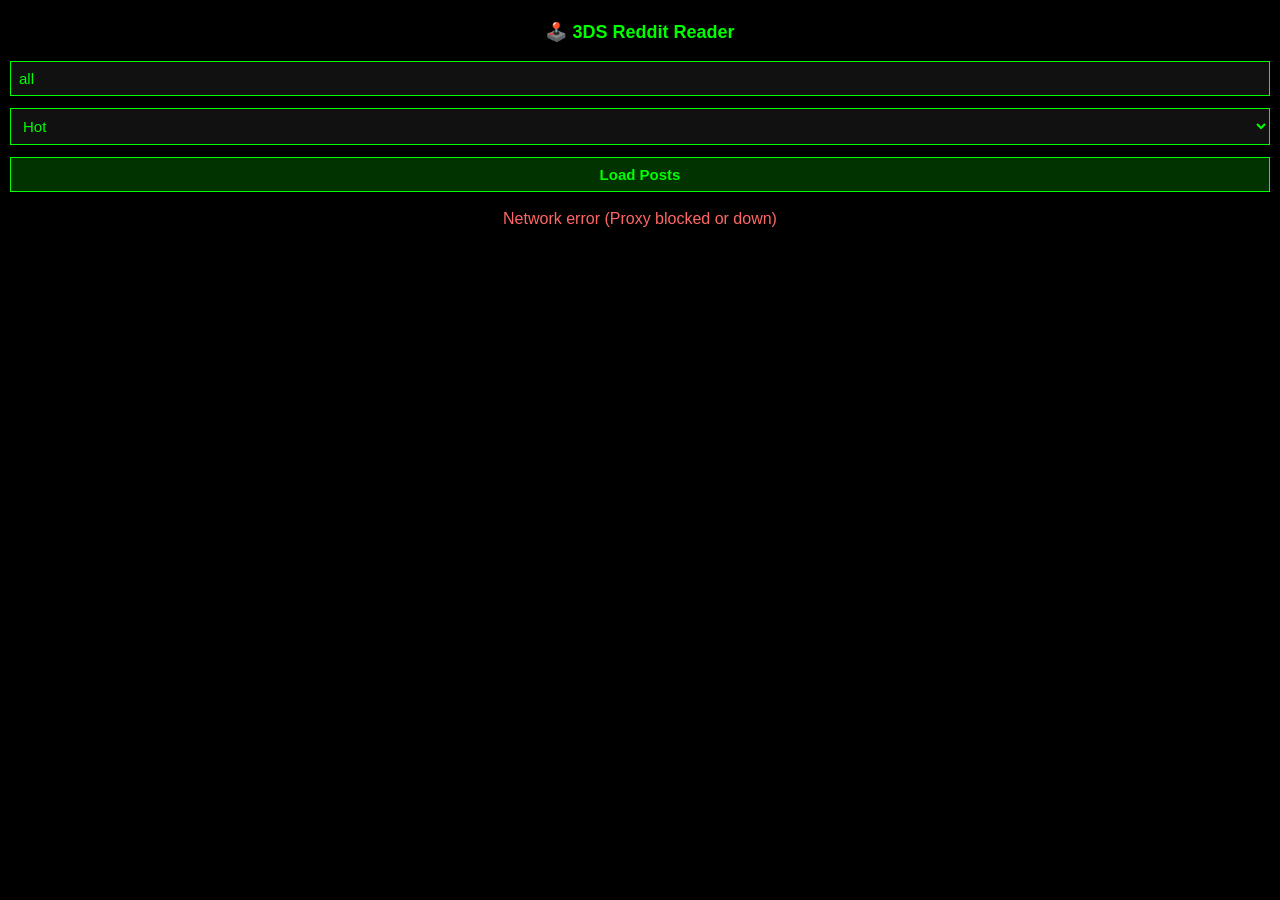
==== index.html @ 494f5b07 "Revise index.html for 3DS Reddit Reader Updated HTML structure and styling for 3DS Reddit Reader." ====
<!DOCTYPE html>
<html lang="en">
<head>
    <meta charset="UTF-8">
    <meta name="viewport" content="width=400, initial-scale=1.0">
    <title>3DS Reddit</title>
    <style>
        body {
            font-family: sans-serif;
            background: #000;
            color: #0f0;
            margin: 0;
            padding: 10px;
            line-height: 1.4;
        }
        h1 {
            color: #0f0;
            text-align: center;
            margin: 10px 0;
            font-size: 18px;
        }
        input, select, button {
            background: #111;
            color: #0f0;
            border: 1px solid #0f0;
            padding: 8px;
            margin: 6px 0;
            width: 100%;
            box-sizing: border-box;
            font-size: 15px;
        }
        button {
            background: #003300;
            font-weight: bold;
        }
        button:active {
            background: #006600;
        }
        .post {
            border-bottom: 1px solid #003300;
            padding: 12px 0;
            word-wrap: break-word;
        }
        .title {
            color: #0ff;
            font-weight: bold;
            font-size: 15px;
        }
        .subreddit {
            color: #6f6;
            font-size: 13px;
        }
        .meta {
            color: #888;
            font-size: 12px;
        }
        a {
            color: #0ff;
            text-decoration: underline;
        }
        .loading, .status {
            color: #ff0;
            text-align: center;
            padding: 10px;
        }
        .error {
            color: #f66;
        }
    </style>
</head>
<body>
    <h1>🕹️ 3DS Reddit Reader</h1>
    
    <input type="text" id="subreddit" placeholder="Subreddit (e.g. pokemon, gaming, all)" value="all">
    
    <select id="sort">
        <option value="hot">Hot</option>
        <option value="new">New</option>
        <option value="top">Top</option>
        <option value="rising">Rising</option>
    </select>
    
    <button onclick="loadPosts()">Load Posts</button>
    
    <div id="status" class="status"></div>
    <div id="posts"></div>

    <script>
        function ajax(url, callback) {
            // Using corsproxy.io to bypass CORS restrictions
            var proxiedUrl = "https://corsproxy.io/?" + encodeURIComponent(url);
            
            var xhr = new XMLHttpRequest();
            xhr.open('GET', proxiedUrl, true);
            
            xhr.onload = function() {
                var statusEl = document.getElementById('status');
                if (xhr.status === 200) {
                    try {
                        var json = JSON.parse(xhr.responseText);
                        callback(json);
                    } catch(e) {
                        statusEl.innerHTML = '<span class="error">Failed to parse Reddit data</span>';
                    }
                } else {
                    statusEl.innerHTML = '<span class="error">Proxy Error: ' + xhr.status + '</span>';
                }
            };
            xhr.onerror = function() {
                document.getElementById('status').innerHTML = 
                    '<span class="error">Network error (Proxy blocked or down)</span>';
            };
            xhr.send();
        }

        function loadPosts() {
            var sub = document.getElementById('subreddit').value.trim();
            if (!sub) sub = 'all';
            var sort = document.getElementById('sort').value;
            
            // Construct the standard Reddit JSON URL
            var url = "https://www.reddit.com/r/" + sub + "/" + sort + ".json?limit=12&raw_json=1";
            
            var status = document.getElementById('status');
            var postsDiv = document.getElementById('posts');
            
            status.textContent = "Loading r/" + sub + "...";
            postsDiv.innerHTML = '';

            ajax(url, function(data) {
                status.textContent = "r/" + sub + " (loaded)";
                postsDiv.innerHTML = '';

                if (!data || !data.data || !data.data.children) {
                    postsDiv.innerHTML = '<p class="error">No posts found or subreddit is private.</p>';
                    return;
                }

                var children = data.data.children;
                
                for (var i = 0; i < children.length; i++) {
                    var p = children[i].data;
                    var div = document.createElement('div');
                    div.className = 'post';

                    var titleLink = '<a href="https://old.reddit.com' + p.permalink + '" target="_blank">' + p.title + '</a>';
                    
                    div.innerHTML = 
                        '<div class="title">' + titleLink + '</div>' +
                        '<div class="meta">' +
                            '<span class="subreddit">r/' + p.subreddit + '</span> • ' +
                            p.score + ' pts • ' + p.num_comments + ' comments' +
                        '</div>';

                    // Add text preview if it exists
                    if (p.selftext && p.selftext.length > 0) {
                        var preview = document.createElement('div');
                        preview.style.fontSize = '13px';
                        preview.style.color = '#aaa';
                        preview.style.marginTop = '8px';
                        preview.textContent = p.selftext.substring(0, 150) + (p.selftext.length > 150 ? '...' : '');
                        div.appendChild(preview);
                    }

                    postsDiv.appendChild(div);
                }

                if (children.length === 0) {
                    postsDiv.innerHTML = '<p>No posts found.</p>';
                }
            });
        }

        // Auto-load on start
        window.onload = function() {
            loadPosts();
        };
    </script>
</body>
</html>
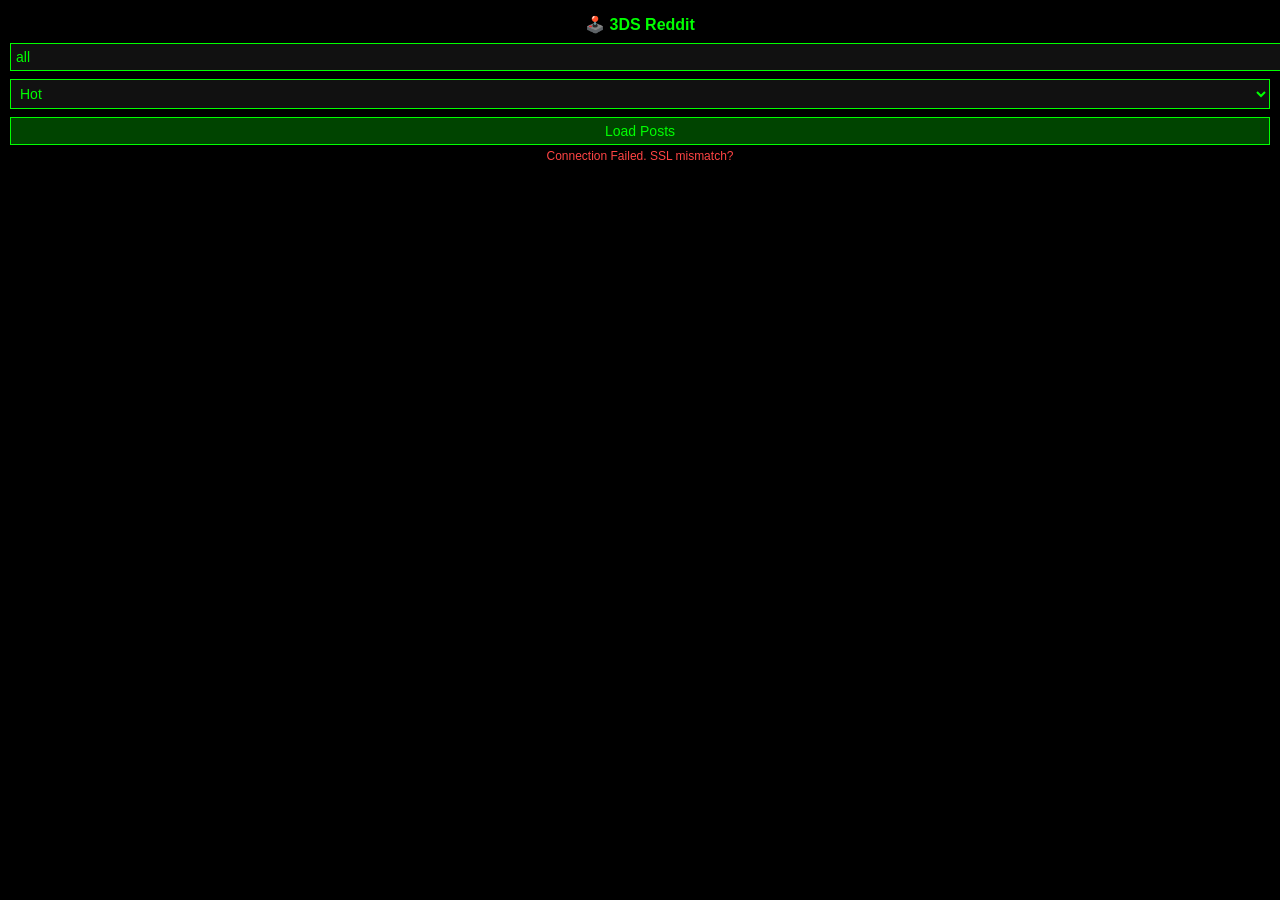
==== commit d7b2d50f: "Refactor index.html for improved layout and styling Updated title and adjusted styling for better la" ====
--- a/index.html
+++ b/index.html
@@ -3,7 +3,7 @@
 <head>
     <meta charset="UTF-8">
     <meta name="viewport" content="width=400, initial-scale=1.0">
-    <title>3DS Reddit</title>
+    <title>3DS Reddit Reader</title>
     <style>
         body {
             font-family: sans-serif;
@@ -11,170 +11,129 @@
             color: #0f0;
             margin: 0;
             padding: 10px;
-            line-height: 1.4;
+            line-height: 1.2;
         }
         h1 {
             color: #0f0;
             text-align: center;
-            margin: 10px 0;
-            font-size: 18px;
+            font-size: 16px;
+            margin: 5px 0;
         }
         input, select, button {
             background: #111;
             color: #0f0;
             border: 1px solid #0f0;
-            padding: 8px;
-            margin: 6px 0;
+            padding: 5px;
+            margin: 4px 0;
             width: 100%;
-            box-sizing: border-box;
-            font-size: 15px;
+            font-size: 14px;
         }
         button {
-            background: #003300;
-            font-weight: bold;
-        }
-        button:active {
-            background: #006600;
+            background: #004400;
         }
         .post {
-            border-bottom: 1px solid #003300;
-            padding: 12px 0;
-            word-wrap: break-word;
+            border-bottom: 1px solid #004400;
+            padding: 8px 0;
         }
         .title {
             color: #0ff;
             font-weight: bold;
-            font-size: 15px;
-        }
-        .subreddit {
-            color: #6f6;
-            font-size: 13px;
+            font-size: 14px;
+            text-decoration: none;
         }
         .meta {
             color: #888;
+            font-size: 11px;
+        }
+        .status {
+            color: #ff0;
+            text-align: center;
             font-size: 12px;
         }
-        a {
-            color: #0ff;
-            text-decoration: underline;
-        }
-        .loading, .status {
-            color: #ff0;
-            text-align: center;
-            padding: 10px;
-        }
-        .error {
-            color: #f66;
-        }
+        .error { color: #f44; }
     </style>
 </head>
 <body>
-    <h1>🕹️ 3DS Reddit Reader</h1>
+    <h1>🕹️ 3DS Reddit</h1>
     
-    <input type="text" id="subreddit" placeholder="Subreddit (e.g. pokemon, gaming, all)" value="all">
+    <input type="text" id="subreddit" value="all">
     
     <select id="sort">
         <option value="hot">Hot</option>
         <option value="new">New</option>
         <option value="top">Top</option>
-        <option value="rising">Rising</option>
     </select>
     
     <button onclick="loadPosts()">Load Posts</button>
     
-    <div id="status" class="status"></div>
+    <div id="status" class="status">Waiting...</div>
     <div id="posts"></div>
 
-    <script>
-        function ajax(url, callback) {
-            // Using corsproxy.io to bypass CORS restrictions
-            var proxiedUrl = "https://corsproxy.io/?" + encodeURIComponent(url);
+    <script type="text/javascript">
+        function loadPosts() {
+            var sub = document.getElementById('subreddit').value || 'all';
+            var sort = document.getElementById('sort').value;
+            var status = document.getElementById('status');
+            var postsDiv = document.getElementById('posts');
+
+            status.innerHTML = "Connecting to Proxy...";
+            postsDiv.innerHTML = "";
+
+            // The Reddit API URL (limited to 5 for 3DS RAM safety)
+            var redditUrl = "https://www.reddit.com/r/" + sub + "/" + sort + ".json?limit=5";
             
+            // AllOrigins Proxy URL
+            var proxyUrl = "https://api.allorigins.win/get?url=" + encodeURIComponent(redditUrl);
+
             var xhr = new XMLHttpRequest();
-            xhr.open('GET', proxiedUrl, true);
-            
-            xhr.onload = function() {
-                var statusEl = document.getElementById('status');
-                if (xhr.status === 200) {
-                    try {
-                        var json = JSON.parse(xhr.responseText);
-                        callback(json);
-                    } catch(e) {
-                        statusEl.innerHTML = '<span class="error">Failed to parse Reddit data</span>';
+            xhr.open("GET", proxyUrl, true);
+
+            xhr.onreadystatechange = function() {
+                if (xhr.readyState === 4) {
+                    if (xhr.status === 200) {
+                        try {
+                            var response = JSON.parse(xhr.responseText);
+                            // AllOrigins wraps the result in a 'contents' string
+                            var data = JSON.parse(response.contents);
+                            render(data);
+                            status.innerHTML = "Loaded: r/" + sub;
+                        } catch (e) {
+                            status.innerHTML = "<span class='error'>Parse Error (Subreddit private?)</span>";
+                        }
+                    } else {
+                        status.innerHTML = "<span class='error'>SSL/Proxy Error: " + xhr.status + "</span>";
                     }
-                } else {
-                    statusEl.innerHTML = '<span class="error">Proxy Error: ' + xhr.status + '</span>';
                 }
             };
+            
             xhr.onerror = function() {
-                document.getElementById('status').innerHTML = 
-                    '<span class="error">Network error (Proxy blocked or down)</span>';
+                status.innerHTML = "<span class='error'>Connection Failed. SSL mismatch?</span>";
             };
+
             xhr.send();
         }
 
-        function loadPosts() {
-            var sub = document.getElementById('subreddit').value.trim();
-            if (!sub) sub = 'all';
-            var sort = document.getElementById('sort').value;
+        function render(json) {
+            var postsDiv = document.getElementById('posts');
+            var items = json.data.children;
             
-            // Construct the standard Reddit JSON URL
-            var url = "https://www.reddit.com/r/" + sub + "/" + sort + ".json?limit=12&raw_json=1";
-            
-            var status = document.getElementById('status');
-            var postsDiv = document.getElementById('posts');
-            
-            status.textContent = "Loading r/" + sub + "...";
-            postsDiv.innerHTML = '';
-
-            ajax(url, function(data) {
-                status.textContent = "r/" + sub + " (loaded)";
-                postsDiv.innerHTML = '';
-
-                if (!data || !data.data || !data.data.children) {
-                    postsDiv.innerHTML = '<p class="error">No posts found or subreddit is private.</p>';
-                    return;
-                }
-
-                var children = data.data.children;
+            for (var i = 0; i < items.length; i++) {
+                var p = items[i].data;
+                var itemDiv = document.createElement('div');
+                itemDiv.className = 'post';
                 
-                for (var i = 0; i < children.length; i++) {
-                    var p = children[i].data;
-                    var div = document.createElement('div');
-                    div.className = 'post';
-
-                    var titleLink = '<a href="https://old.reddit.com' + p.permalink + '" target="_blank">' + p.title + '</a>';
-                    
-                    div.innerHTML = 
-                        '<div class="title">' + titleLink + '</div>' +
-                        '<div class="meta">' +
-                            '<span class="subreddit">r/' + p.subreddit + '</span> • ' +
-                            p.score + ' pts • ' + p.num_comments + ' comments' +
-                        '</div>';
-
-                    // Add text preview if it exists
-                    if (p.selftext && p.selftext.length > 0) {
-                        var preview = document.createElement('div');
-                        preview.style.fontSize = '13px';
-                        preview.style.color = '#aaa';
-                        preview.style.marginTop = '8px';
-                        preview.textContent = p.selftext.substring(0, 150) + (p.selftext.length > 150 ? '...' : '');
-                        div.appendChild(preview);
-                    }
-
-                    postsDiv.appendChild(div);
-                }
-
-                if (children.length === 0) {
-                    postsDiv.innerHTML = '<p>No posts found.</p>';
-                }
-            });
+                // Using old.reddit.com for the links to save memory
+                var link = "https://old.reddit.com" + p.permalink;
+                
+                itemDiv.innerHTML = 
+                    '<div class="title"><a style="color:#0ff" href="' + link + '">' + p.title + '</a></div>' +
+                    '<div class="meta">r/' + p.subreddit + ' | ' + p.score + ' pts</div>';
+                
+                postsDiv.appendChild(itemDiv);
+            }
         }
 
-        // Auto-load on start
-        window.onload = function() {
-            loadPosts();
-        };
+        window.onload = loadPosts;
     </script>
 </body>
 </html>
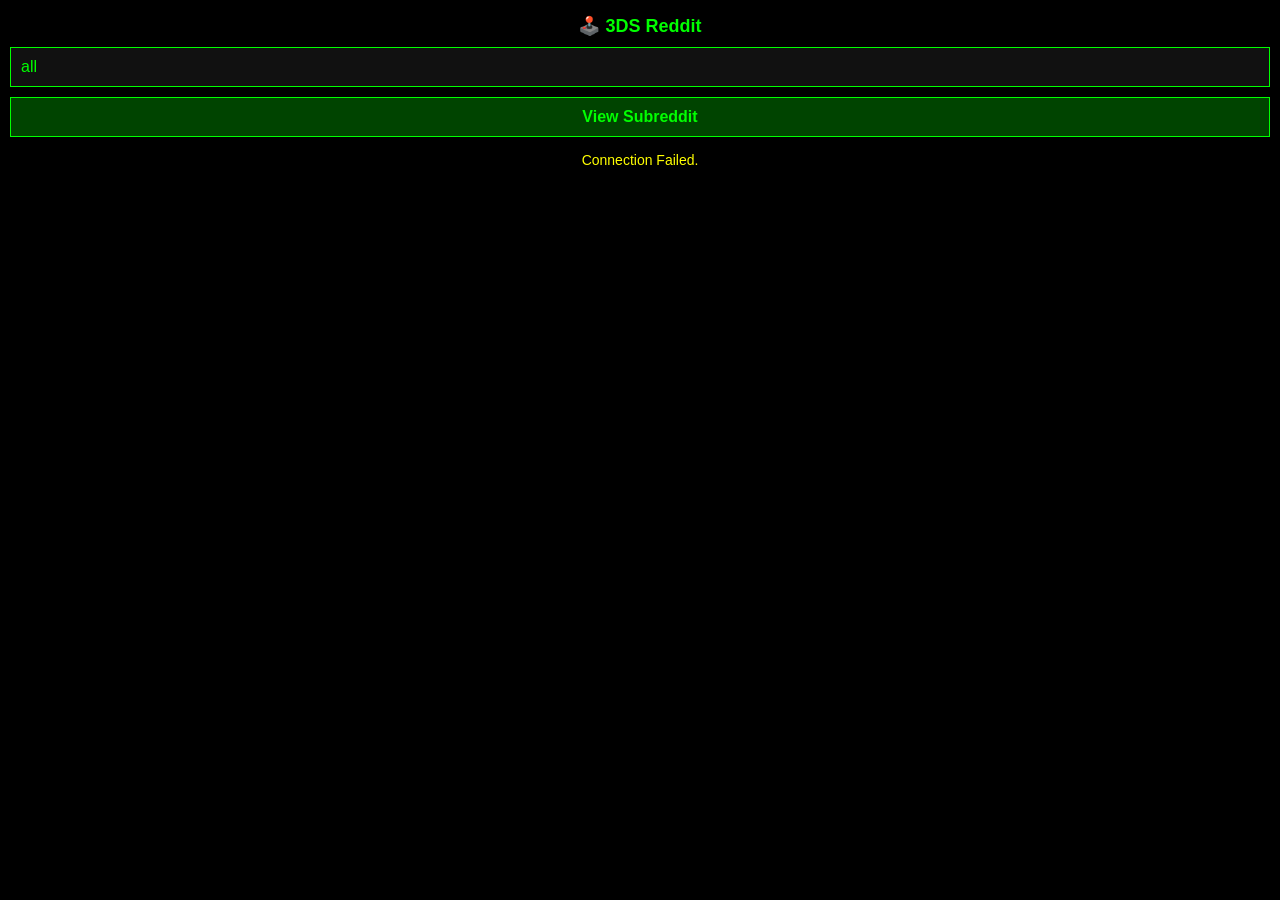
==== commit 58c866ae: "Update styles and improve input handling in index.html" ====
--- a/index.html
+++ b/index.html
@@ -11,103 +11,97 @@
             color: #0f0;
             margin: 0;
             padding: 10px;
-            line-height: 1.2;
         }
         h1 {
             color: #0f0;
             text-align: center;
-            font-size: 16px;
+            font-size: 18px;
             margin: 5px 0;
         }
-        input, select, button {
+        input, button {
             background: #111;
             color: #0f0;
             border: 1px solid #0f0;
-            padding: 5px;
-            margin: 4px 0;
+            padding: 10px;
+            margin: 5px 0;
             width: 100%;
-            font-size: 14px;
+            box-sizing: border-box;
+            font-size: 16px;
         }
         button {
             background: #004400;
+            font-weight: bold;
         }
         .post {
-            border-bottom: 1px solid #004400;
-            padding: 8px 0;
+            border-bottom: 1px solid #003300;
+            padding: 12px 0;
         }
         .title {
             color: #0ff;
             font-weight: bold;
-            font-size: 14px;
+            font-size: 15px;
             text-decoration: none;
+            display: block;
         }
         .meta {
             color: #888;
-            font-size: 11px;
+            font-size: 12px;
+            margin-top: 4px;
         }
         .status {
             color: #ff0;
             text-align: center;
-            font-size: 12px;
+            padding: 10px;
+            font-size: 14px;
         }
-        .error { color: #f44; }
     </style>
 </head>
 <body>
     <h1>🕹️ 3DS Reddit</h1>
     
-    <input type="text" id="subreddit" value="all">
+    <input type="text" id="subreddit" value="all" placeholder="subreddit name">
+    <button onclick="loadPosts()">View Subreddit</button>
     
-    <select id="sort">
-        <option value="hot">Hot</option>
-        <option value="new">New</option>
-        <option value="top">Top</option>
-    </select>
-    
-    <button onclick="loadPosts()">Load Posts</button>
-    
-    <div id="status" class="status">Waiting...</div>
+    <div id="status" class="status">System Ready</div>
     <div id="posts"></div>
 
     <script type="text/javascript">
+        // Your specific Cloudflare Worker URL
+        var WORKER_URL = "https://damp-shape-c392.k-oleg-dd.workers.dev/?url=";
+
         function loadPosts() {
             var sub = document.getElementById('subreddit').value || 'all';
-            var sort = document.getElementById('sort').value;
             var status = document.getElementById('status');
             var postsDiv = document.getElementById('posts');
-
-            status.innerHTML = "Connecting to Proxy...";
+            
+            status.innerHTML = "Connecting to Worker...";
             postsDiv.innerHTML = "";
 
-            // The Reddit API URL (limited to 5 for 3DS RAM safety)
-            var redditUrl = "https://www.reddit.com/r/" + sub + "/" + sort + ".json?limit=5";
-            
-            // AllOrigins Proxy URL
-            var proxyUrl = "https://api.allorigins.win/get?url=" + encodeURIComponent(redditUrl);
+            // We limit to 5 posts to prevent the 3DS from running out of RAM
+            var redditUrl = "https://www.reddit.com/r/" + sub + ".json?limit=5&raw_json=1";
+            var finalUrl = WORKER_URL + encodeURIComponent(redditUrl);
 
             var xhr = new XMLHttpRequest();
-            xhr.open("GET", proxyUrl, true);
+            xhr.open("GET", finalUrl, true);
 
             xhr.onreadystatechange = function() {
                 if (xhr.readyState === 4) {
                     if (xhr.status === 200) {
                         try {
-                            var response = JSON.parse(xhr.responseText);
-                            // AllOrigins wraps the result in a 'contents' string
-                            var data = JSON.parse(response.contents);
-                            render(data);
-                            status.innerHTML = "Loaded: r/" + sub;
+                            var json = JSON.parse(xhr.responseText);
+                            render(json);
+                            status.innerHTML = "Showing r/" + sub;
                         } catch (e) {
-                            status.innerHTML = "<span class='error'>Parse Error (Subreddit private?)</span>";
+                            status.innerHTML = "Error parsing data.";
                         }
                     } else {
-                        status.innerHTML = "<span class='error'>SSL/Proxy Error: " + xhr.status + "</span>";
+                        status.innerHTML = "Worker Error: " + xhr.status;
                     }
                 }
             };
-            
+
             xhr.onerror = function() {
-                status.innerHTML = "<span class='error'>Connection Failed. SSL mismatch?</span>";
+                status.innerHTML = "Connection Failed.";
             };
 
             xhr.send();
@@ -115,24 +109,30 @@
 
         function render(json) {
             var postsDiv = document.getElementById('posts');
-            var items = json.data.children;
+            var children = json.data.children;
             
-            for (var i = 0; i < items.length; i++) {
-                var p = items[i].data;
-                var itemDiv = document.createElement('div');
-                itemDiv.className = 'post';
-                
-                // Using old.reddit.com for the links to save memory
+            if (children.length === 0) {
+                postsDiv.innerHTML = "No posts found.";
+                return;
+            }
+
+            for (var i = 0; i < children.length; i++) {
+                var p = children[i].data;
+                var div = document.createElement('div');
+                div.className = 'post';
+
+                // Use old.reddit.com links because the 3DS handles them much better
                 var link = "https://old.reddit.com" + p.permalink;
                 
-                itemDiv.innerHTML = 
-                    '<div class="title"><a style="color:#0ff" href="' + link + '">' + p.title + '</a></div>' +
-                    '<div class="meta">r/' + p.subreddit + ' | ' + p.score + ' pts</div>';
+                div.innerHTML = 
+                    '<a class="title" href="' + link + '">' + p.title + '</a>' +
+                    '<div class="meta">r/' + p.subreddit + ' | ' + p.score + ' points</div>';
                 
-                postsDiv.appendChild(itemDiv);
+                postsDiv.appendChild(div);
             }
         }
 
+        // Initial load
         window.onload = loadPosts;
     </script>
 </body>
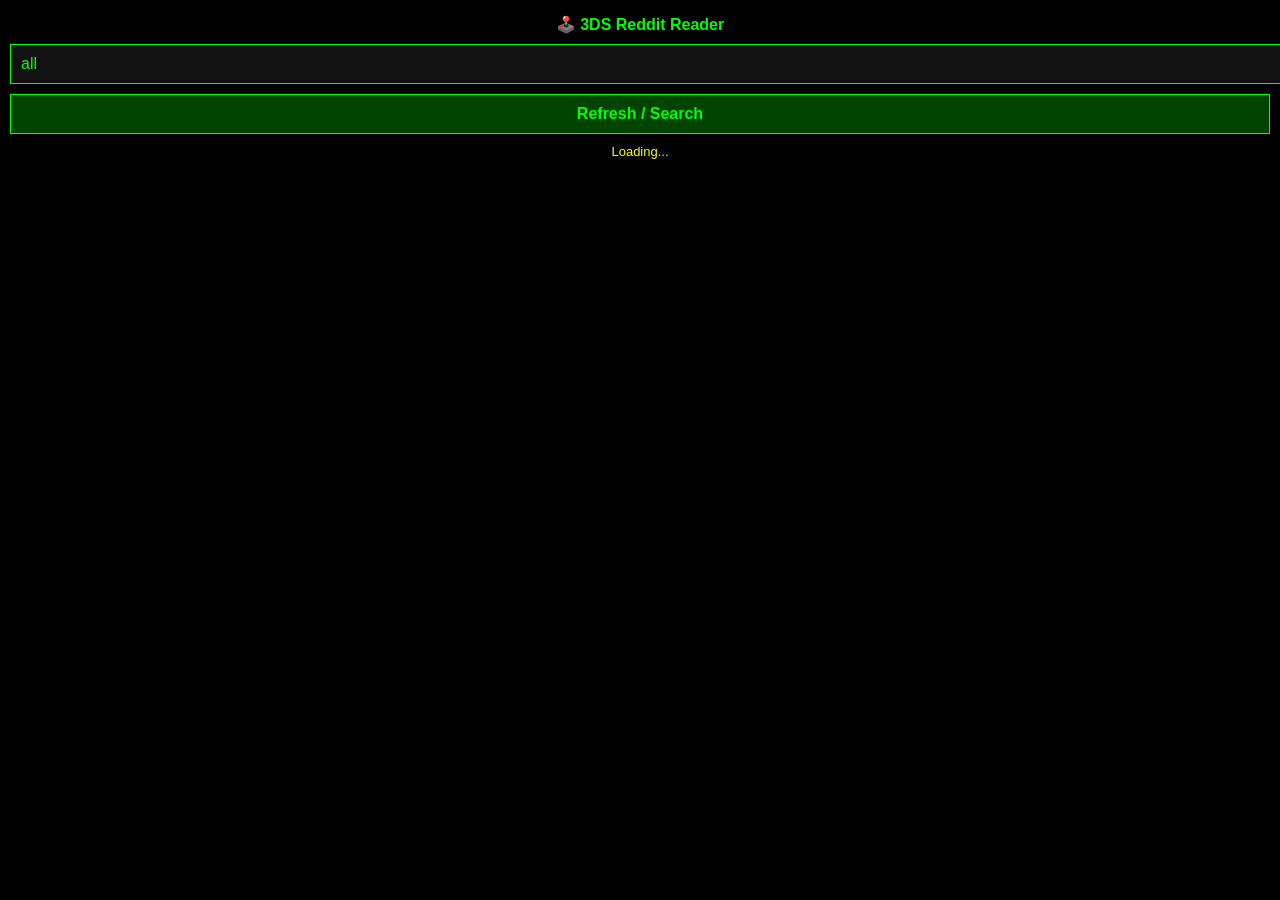
==== commit 9447cf61: "Refactor index.html with styling and functionality updates Updated the title and improved styling fo" ====
--- a/index.html
+++ b/index.html
@@ -3,137 +3,102 @@
 <head>
     <meta charset="UTF-8">
     <meta name="viewport" content="width=400, initial-scale=1.0">
-    <title>3DS Reddit Reader</title>
+    <title>3DS Reddit + Pics</title>
     <style>
-        body {
-            font-family: sans-serif;
-            background: #000;
-            color: #0f0;
-            margin: 0;
-            padding: 10px;
-        }
-        h1 {
-            color: #0f0;
-            text-align: center;
-            font-size: 18px;
-            margin: 5px 0;
-        }
-        input, button {
-            background: #111;
-            color: #0f0;
-            border: 1px solid #0f0;
-            padding: 10px;
-            margin: 5px 0;
-            width: 100%;
-            box-sizing: border-box;
-            font-size: 16px;
-        }
-        button {
-            background: #004400;
-            font-weight: bold;
-        }
-        .post {
-            border-bottom: 1px solid #003300;
-            padding: 12px 0;
-        }
-        .title {
-            color: #0ff;
-            font-weight: bold;
-            font-size: 15px;
-            text-decoration: none;
-            display: block;
-        }
-        .meta {
-            color: #888;
-            font-size: 12px;
-            margin-top: 4px;
-        }
-        .status {
-            color: #ff0;
-            text-align: center;
-            padding: 10px;
-            font-size: 14px;
-        }
+        body { font-family: sans-serif; background: #000; color: #0f0; margin: 0; padding: 10px; }
+        h1 { text-align: center; font-size: 16px; margin: 5px 0; }
+        input, button { background: #111; color: #0f0; border: 1px solid #0f0; padding: 10px; margin: 5px 0; width: 100%; font-size: 16px; }
+        button { background: #004400; font-weight: bold; }
+        .post { border-bottom: 1px solid #003300; padding: 12px 0; overflow: hidden; }
+        .title { color: #0ff; font-weight: bold; font-size: 14px; text-decoration: none; display: block; margin-bottom: 5px; }
+        .thumb { float: left; margin-right: 10px; width: 70px; height: 70px; border: 1px solid #333; background: #111; }
+        .meta { color: #888; font-size: 11px; }
+        .status { color: #ff0; text-align: center; padding: 5px; font-size: 13px; }
+        .nav-box { display: flex; gap: 5px; }
+        .nav-btn { width: 50%; }
     </style>
 </head>
 <body>
-    <h1>🕹️ 3DS Reddit</h1>
+    <h1>🕹️ 3DS Reddit Reader</h1>
+    <input type="text" id="subreddit" value="all">
+    <button onclick="loadPosts(null)">Refresh / Search</button>
     
-    <input type="text" id="subreddit" value="all" placeholder="subreddit name">
-    <button onclick="loadPosts()">View Subreddit</button>
-    
-    <div id="status" class="status">System Ready</div>
+    <div id="status" class="status">Ready</div>
     <div id="posts"></div>
 
+    <div class="nav-box">
+        <button id="nextBtn" style="display:none;" onclick="loadNext()">Next Page ➡️</button>
+    </div>
+
     <script type="text/javascript">
-        // Your specific Cloudflare Worker URL
         var WORKER_URL = "https://damp-shape-c392.k-oleg-dd.workers.dev/?url=";
+        var currentAfter = null;
 
-        function loadPosts() {
+        function loadPosts(afterTag) {
             var sub = document.getElementById('subreddit').value || 'all';
             var status = document.getElementById('status');
             var postsDiv = document.getElementById('posts');
-            
-            status.innerHTML = "Connecting to Worker...";
-            postsDiv.innerHTML = "";
+            var nextBtn = document.getElementById('nextBtn');
 
-            // We limit to 5 posts to prevent the 3DS from running out of RAM
-            var redditUrl = "https://www.reddit.com/r/" + sub + ".json?limit=5&raw_json=1";
-            var finalUrl = WORKER_URL + encodeURIComponent(redditUrl);
+            status.innerHTML = "Loading...";
+            if (!afterTag) postsDiv.innerHTML = ""; // Clear only on new search
+
+            var redditUrl = "https://www.reddit.com/r/" + sub + ".json?limit=5";
+            if (afterTag) redditUrl += "&after=" + afterTag;
 
             var xhr = new XMLHttpRequest();
-            xhr.open("GET", finalUrl, true);
+            xhr.open("GET", WORKER_URL + encodeURIComponent(redditUrl), true);
 
             xhr.onreadystatechange = function() {
-                if (xhr.readyState === 4) {
-                    if (xhr.status === 200) {
-                        try {
-                            var json = JSON.parse(xhr.responseText);
-                            render(json);
-                            status.innerHTML = "Showing r/" + sub;
-                        } catch (e) {
-                            status.innerHTML = "Error parsing data.";
-                        }
-                    } else {
-                        status.innerHTML = "Worker Error: " + xhr.status;
+                if (xhr.readyState === 4 && xhr.status === 200) {
+                    try {
+                        var json = JSON.parse(xhr.responseText);
+                        currentAfter = json.data.after;
+                        render(json);
+                        
+                        status.innerHTML = "r/" + sub;
+                        nextBtn.style.display = currentAfter ? "block" : "none";
+                    } catch (e) {
+                        status.innerHTML = "Error parsing data.";
                     }
                 }
             };
+            xhr.send();
+        }
 
-            xhr.onerror = function() {
-                status.innerHTML = "Connection Failed.";
-            };
-
-            xhr.send();
+        function loadNext() {
+            if (currentAfter) loadPosts(currentAfter);
         }
 
         function render(json) {
             var postsDiv = document.getElementById('posts');
-            var children = json.data.children;
-            
-            if (children.length === 0) {
-                postsDiv.innerHTML = "No posts found.";
-                return;
-            }
+            var items = json.data.children;
 
-            for (var i = 0; i < children.length; i++) {
-                var p = children[i].data;
+            for (var i = 0; i < items.length; i++) {
+                var p = items[i].data;
                 var div = document.createElement('div');
                 div.className = 'post';
 
-                // Use old.reddit.com links because the 3DS handles them much better
-                var link = "https://old.reddit.com" + p.permalink;
-                
-                div.innerHTML = 
-                    '<a class="title" href="' + link + '">' + p.title + '</a>' +
-                    '<div class="meta">r/' + p.subreddit + ' | ' + p.score + ' points</div>';
+                // Image Logic: Check for thumbnail
+                var thumbImg = "";
+                if (p.thumbnail && p.thumbnail.indexOf("http") === 0) {
+                    thumbImg = '<img src="' + p.thumbnail + '" class="thumb">';
+                } else if (p.url && (p.url.indexOf(".jpg") > -1 || p.url.indexOf(".png") > -1)) {
+                    // Fallback for direct image links
+                    thumbImg = '<img src="' + p.url + '" class="thumb">';
+                }
+
+                div.innerHTML = thumbImg +
+                    '<a class="title" href="https://old.reddit.com' + p.permalink + '">' + p.title + '</a>' +
+                    '<div class="meta">r/' + p.subreddit + ' | ' + p.score + ' pts</div>';
                 
                 postsDiv.appendChild(div);
             }
+            // Scroll a bit so user sees new content
+            window.scrollBy(0, 100);
         }
 
-        // Initial load
-        window.onload = loadPosts;
+        window.onload = function() { loadPosts(null); };
     </script>
 </body>
 </html>
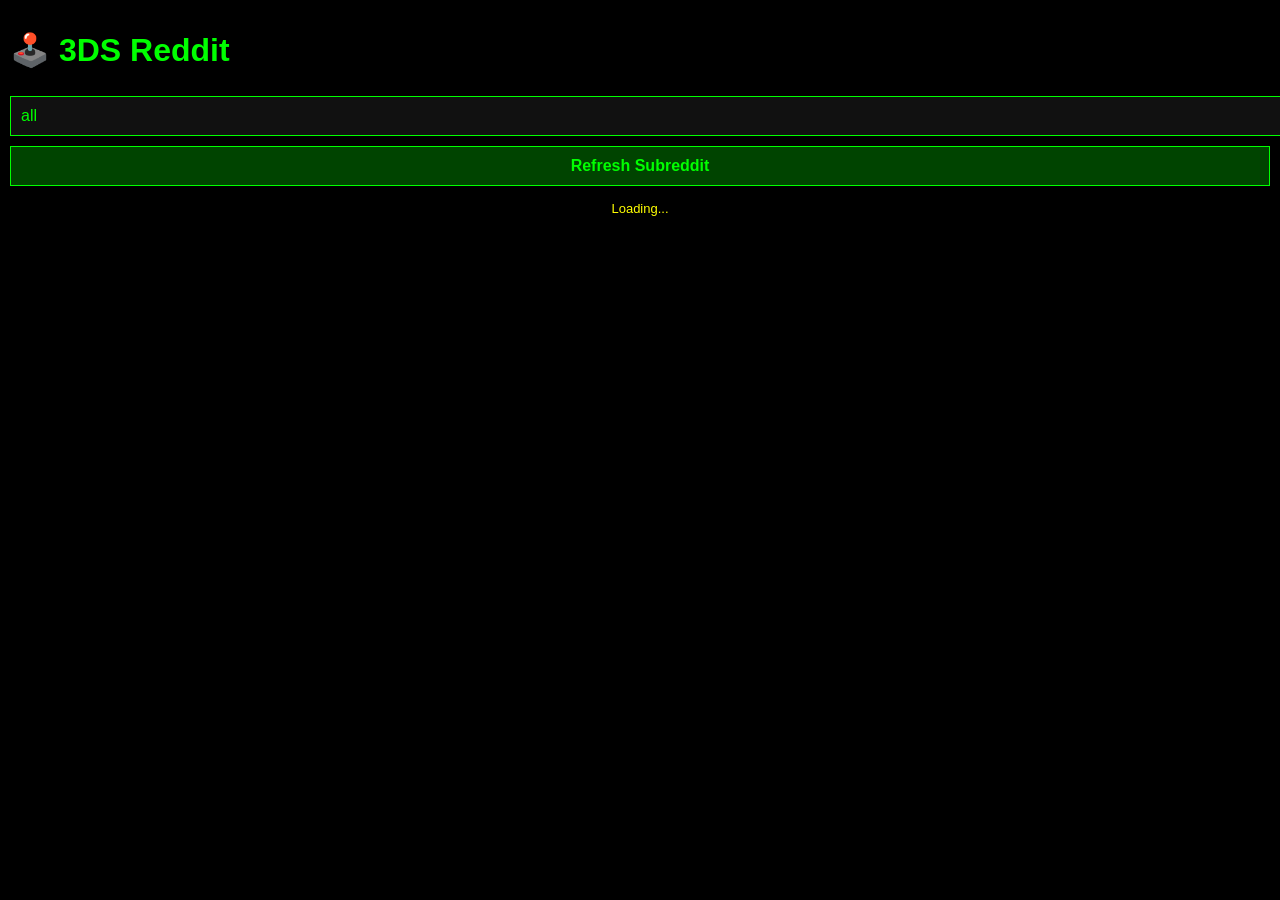
==== commit 4ebeaee6: "Refactor index.html for better readability and functionality Updated title and button text for clari" ====
--- a/index.html
+++ b/index.html
@@ -3,102 +3,81 @@
 <head>
     <meta charset="UTF-8">
     <meta name="viewport" content="width=400, initial-scale=1.0">
-    <title>3DS Reddit + Pics</title>
+    <title>3DS Reddit Reader</title>
     <style>
         body { font-family: sans-serif; background: #000; color: #0f0; margin: 0; padding: 10px; }
-        h1 { text-align: center; font-size: 16px; margin: 5px 0; }
         input, button { background: #111; color: #0f0; border: 1px solid #0f0; padding: 10px; margin: 5px 0; width: 100%; font-size: 16px; }
         button { background: #004400; font-weight: bold; }
-        .post { border-bottom: 1px solid #003300; padding: 12px 0; overflow: hidden; }
-        .title { color: #0ff; font-weight: bold; font-size: 14px; text-decoration: none; display: block; margin-bottom: 5px; }
-        .thumb { float: left; margin-right: 10px; width: 70px; height: 70px; border: 1px solid #333; background: #111; }
+        .post { border-bottom: 1px solid #003300; padding: 10px 0; overflow: hidden; clear: both; }
+        .title { color: #0ff; font-weight: bold; font-size: 14px; text-decoration: none; display: block; }
+        .thumb { float: left; margin: 0 10px 5px 0; width: 80px; height: 80px; object-fit: cover; border: 1px solid #333; }
         .meta { color: #888; font-size: 11px; }
-        .status { color: #ff0; text-align: center; padding: 5px; font-size: 13px; }
-        .nav-box { display: flex; gap: 5px; }
-        .nav-btn { width: 50%; }
+        .status { color: #ff0; text-align: center; font-size: 13px; margin: 10px 0; }
     </style>
 </head>
 <body>
-    <h1>🕹️ 3DS Reddit Reader</h1>
+    <h1>🕹️ 3DS Reddit</h1>
     <input type="text" id="subreddit" value="all">
-    <button onclick="loadPosts(null)">Refresh / Search</button>
+    <button onclick="loadPosts(false)">Refresh Subreddit</button>
     
     <div id="status" class="status">Ready</div>
     <div id="posts"></div>
-
-    <div class="nav-box">
-        <button id="nextBtn" style="display:none;" onclick="loadNext()">Next Page ➡️</button>
-    </div>
+    <button id="nextBtn" style="display:none;" onclick="loadPosts(true)">Next Page ➡️</button>
 
     <script type="text/javascript">
         var WORKER_URL = "https://damp-shape-c392.k-oleg-dd.workers.dev/?url=";
-        var currentAfter = null;
+        var after = "";
 
-        function loadPosts(afterTag) {
+        function loadPosts(isNext) {
             var sub = document.getElementById('subreddit').value || 'all';
             var status = document.getElementById('status');
             var postsDiv = document.getElementById('posts');
-            var nextBtn = document.getElementById('nextBtn');
+            
+            status.innerHTML = "Loading...";
+            if (!isNext) { postsDiv.innerHTML = ""; after = ""; }
 
-            status.innerHTML = "Loading...";
-            if (!afterTag) postsDiv.innerHTML = ""; // Clear only on new search
-
-            var redditUrl = "https://www.reddit.com/r/" + sub + ".json?limit=5";
-            if (afterTag) redditUrl += "&after=" + afterTag;
+            var redditUrl = "https://www.reddit.com/r/" + sub + ".json?limit=5&after=" + after;
+            var finalUrl = WORKER_URL + encodeURIComponent(redditUrl);
 
             var xhr = new XMLHttpRequest();
-            xhr.open("GET", WORKER_URL + encodeURIComponent(redditUrl), true);
-
+            xhr.open("GET", finalUrl, true);
             xhr.onreadystatechange = function() {
                 if (xhr.readyState === 4 && xhr.status === 200) {
-                    try {
-                        var json = JSON.parse(xhr.responseText);
-                        currentAfter = json.data.after;
-                        render(json);
-                        
-                        status.innerHTML = "r/" + sub;
-                        nextBtn.style.display = currentAfter ? "block" : "none";
-                    } catch (e) {
-                        status.innerHTML = "Error parsing data.";
-                    }
+                    var json = JSON.parse(xhr.responseText);
+                    after = json.data.after;
+                    render(json);
+                    status.innerHTML = "r/" + sub;
+                    document.getElementById('nextBtn').style.display = "block";
                 }
             };
             xhr.send();
         }
 
-        function loadNext() {
-            if (currentAfter) loadPosts(currentAfter);
-        }
-
         function render(json) {
             var postsDiv = document.getElementById('posts');
-            var items = json.data.children;
+            var children = json.data.children;
 
-            for (var i = 0; i < items.length; i++) {
-                var p = items[i].data;
+            for (var i = 0; i < children.length; i++) {
+                var p = children[i].data;
                 var div = document.createElement('div');
                 div.className = 'post';
 
-                // Image Logic: Check for thumbnail
-                var thumbImg = "";
+                // We pass the image through the worker to keep the 3DS from choking on SSL/Size
+                var imgTag = "";
                 if (p.thumbnail && p.thumbnail.indexOf("http") === 0) {
-                    thumbImg = '<img src="' + p.thumbnail + '" class="thumb">';
-                } else if (p.url && (p.url.indexOf(".jpg") > -1 || p.url.indexOf(".png") > -1)) {
-                    // Fallback for direct image links
-                    thumbImg = '<img src="' + p.url + '" class="thumb">';
+                    var proxiedImg = WORKER_URL + encodeURIComponent(p.thumbnail) + "&type=img";
+                    imgTag = '<img src="' + proxiedImg + '" class="thumb">';
                 }
 
-                div.innerHTML = thumbImg +
+                div.innerHTML = imgTag + 
                     '<a class="title" href="https://old.reddit.com' + p.permalink + '">' + p.title + '</a>' +
                     '<div class="meta">r/' + p.subreddit + ' | ' + p.score + ' pts</div>';
                 
                 postsDiv.appendChild(div);
             }
-            // Scroll a bit so user sees new content
-            window.scrollBy(0, 100);
         }
 
-        window.onload = function() { loadPosts(null); };
+        window.onload = function() { loadPosts(false); };
     </script>
 </body>
 </html>
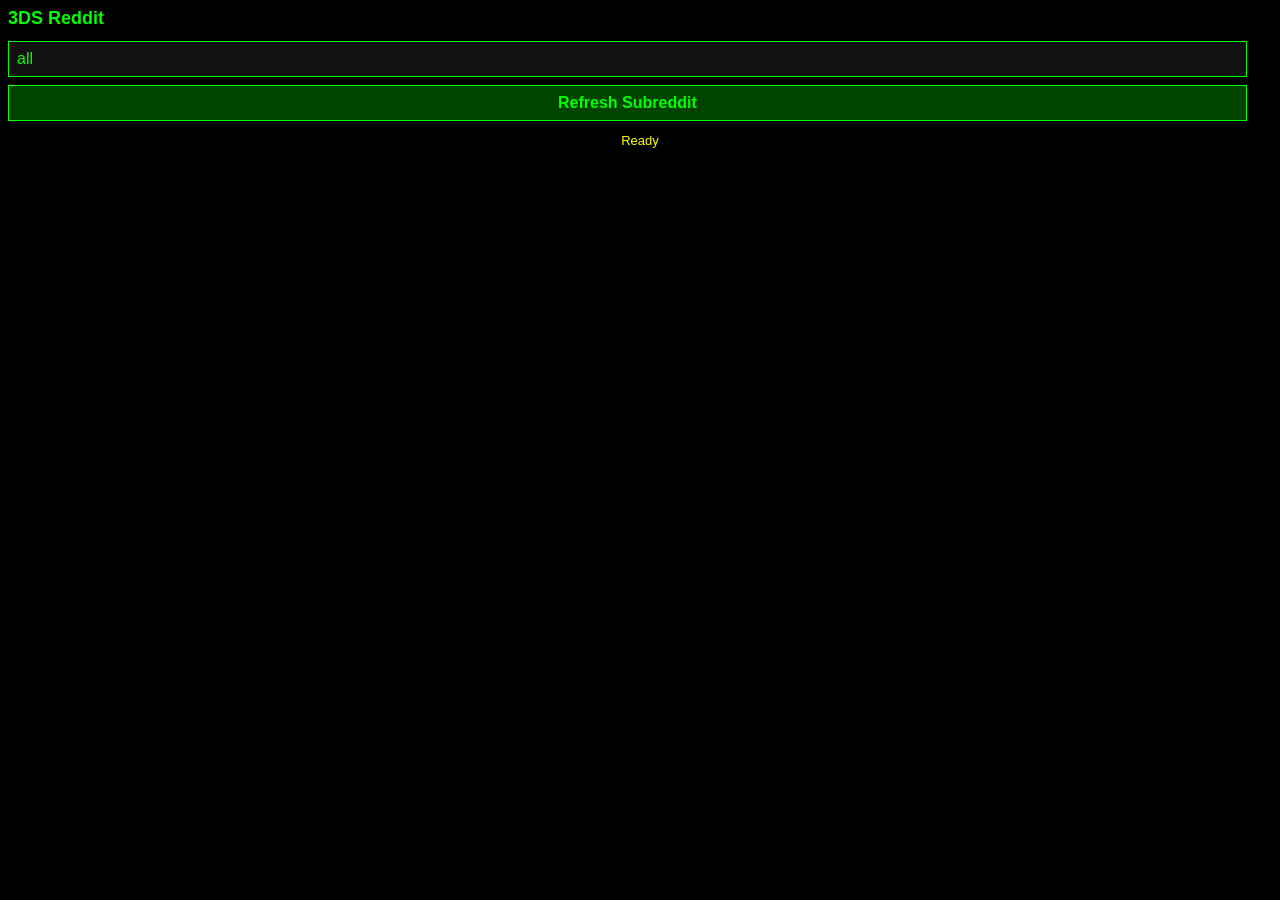
==== commit a18a8062: "Improve 3DS compatibility: simpler CSS, error handling, low-res image proxy params, safer JS" ====
--- a/index.html
+++ b/index.html
@@ -2,82 +2,206 @@
 <html lang="en">
 <head>
     <meta charset="UTF-8">
-    <meta name="viewport" content="width=400, initial-scale=1.0">
+    <meta name="viewport" content="width=400, initial-scale=1.0, maximum-scale=1.0, user-scalable=no">
+    <meta http-equiv="X-UA-Compatible" content="IE=edge">
     <title>3DS Reddit Reader</title>
-    <style>
-        body { font-family: sans-serif; background: #000; color: #0f0; margin: 0; padding: 10px; }
-        input, button { background: #111; color: #0f0; border: 1px solid #0f0; padding: 10px; margin: 5px 0; width: 100%; font-size: 16px; }
-        button { background: #004400; font-weight: bold; }
-        .post { border-bottom: 1px solid #003300; padding: 10px 0; overflow: hidden; clear: both; }
-        .title { color: #0ff; font-weight: bold; font-size: 14px; text-decoration: none; display: block; }
-        .thumb { float: left; margin: 0 10px 5px 0; width: 80px; height: 80px; object-fit: cover; border: 1px solid #333; }
-        .meta { color: #888; font-size: 11px; }
-        .status { color: #ff0; text-align: center; font-size: 13px; margin: 10px 0; }
+    <style type="text/css">
+        body {
+            font-family: Arial, Helvetica, sans-serif;
+            background: #000000;
+            color: #00ff00;
+            margin: 0;
+            padding: 8px;
+            font-size: 14px;
+        }
+        h1 {
+            font-size: 18px;
+            margin: 0 0 8px 0;
+            color: #00ff00;
+        }
+        input, button {
+            background: #111111;
+            color: #00ff00;
+            border: 1px solid #00ff00;
+            padding: 8px;
+            margin: 4px 0;
+            width: 98%;
+            font-size: 16px;
+            box-sizing: border-box;
+        }
+        button {
+            background: #004400;
+            font-weight: bold;
+            cursor: pointer;
+        }
+        .post {
+            border-bottom: 1px solid #003300;
+            padding: 8px 0;
+            overflow: hidden;
+            clear: both;
+        }
+        .title {
+            color: #00ffff;
+            font-weight: bold;
+            font-size: 13px;
+            text-decoration: none;
+            display: block;
+            margin-bottom: 4px;
+        }
+        .thumb {
+            float: left;
+            margin: 0 8px 4px 0;
+            width: 64px;
+            height: 64px;
+            border: 1px solid #333333;
+        }
+        .meta {
+            color: #888888;
+            font-size: 11px;
+        }
+        .status {
+            color: #ffff00;
+            text-align: center;
+            font-size: 13px;
+            margin: 8px 0;
+        }
+        .err {
+            color: #ff4444;
+        }
+        #nextBtn {
+            display: none;
+        }
     </style>
 </head>
 <body>
-    <h1>🕹️ 3DS Reddit</h1>
-    <input type="text" id="subreddit" value="all">
-    <button onclick="loadPosts(false)">Refresh Subreddit</button>
-    
+    <h1>3DS Reddit</h1>
+    <input type="text" id="subreddit" value="all" maxlength="50">
+    <button type="button" onclick="loadPosts(false)">Refresh Subreddit</button>
+
     <div id="status" class="status">Ready</div>
     <div id="posts"></div>
-    <button id="nextBtn" style="display:none;" onclick="loadPosts(true)">Next Page ➡️</button>
+    <button type="button" id="nextBtn" onclick="loadPosts(true)">Next Page</button>
 
     <script type="text/javascript">
+        /* Set this to your Cloudflare Worker URL (must end with ?url= or handle query) */
         var WORKER_URL = "https://damp-shape-c392.k-oleg-dd.workers.dev/?url=";
         var after = "";
+        var loading = false;
+
+        function setStatus(msg, isErr) {
+            var el = document.getElementById("status");
+            el.innerHTML = msg;
+            el.className = isErr ? "status err" : "status";
+        }
 
         function loadPosts(isNext) {
-            var sub = document.getElementById('subreddit').value || 'all';
-            var status = document.getElementById('status');
-            var postsDiv = document.getElementById('posts');
-            
-            status.innerHTML = "Loading...";
-            if (!isNext) { postsDiv.innerHTML = ""; after = ""; }
-
-            var redditUrl = "https://www.reddit.com/r/" + sub + ".json?limit=5&after=" + after;
+            if (loading) return;
+            loading = true;
+
+            var sub = document.getElementById("subreddit").value || "all";
+            sub = sub.replace(/[^a-zA-Z0-9_\-]/g, "");
+            if (!sub) sub = "all";
+
+            var postsDiv = document.getElementById("posts");
+            setStatus("Loading...");
+            if (!isNext) {
+                postsDiv.innerHTML = "";
+                after = "";
+            }
+
+            var redditUrl = "https://www.reddit.com/r/" + sub + ".json?limit=5&raw_json=1";
+            if (after) {
+                redditUrl += "&after=" + encodeURIComponent(after);
+            }
+
             var finalUrl = WORKER_URL + encodeURIComponent(redditUrl);
 
             var xhr = new XMLHttpRequest();
             xhr.open("GET", finalUrl, true);
-            xhr.onreadystatechange = function() {
-                if (xhr.readyState === 4 && xhr.status === 200) {
-                    var json = JSON.parse(xhr.responseText);
-                    after = json.data.after;
-                    render(json);
-                    status.innerHTML = "r/" + sub;
-                    document.getElementById('nextBtn').style.display = "block";
+            xhr.timeout = 25000;
+
+            xhr.onreadystatechange = function () {
+                if (xhr.readyState !== 4) return;
+                loading = false;
+
+                if (xhr.status === 200) {
+                    try {
+                        var json = JSON.parse(xhr.responseText);
+                        if (!json || !json.data || !json.data.children) {
+                            setStatus("Bad response", true);
+                            return;
+                        }
+                        after = json.data.after || "";
+                        render(json);
+                        setStatus("r/" + sub);
+                        document.getElementById("nextBtn").style.display = after ? "block" : "none";
+                    } catch (e) {
+                        setStatus("Parse error", true);
+                    }
+                } else {
+                    setStatus("Error " + xhr.status, true);
                 }
             };
-            xhr.send();
+
+            xhr.ontimeout = function () {
+                loading = false;
+                setStatus("Timeout", true);
+            };
+
+            xhr.onerror = function () {
+                loading = false;
+                setStatus("Network error", true);
+            };
+
+            try {
+                xhr.send();
+            } catch (e) {
+                loading = false;
+                setStatus("XHR failed", true);
+            }
+        }
+
+        function esc(s) {
+            if (!s) return "";
+            return String(s)
+                .replace(/&/g, "&")
+                .replace(/</g, "<")
+                .replace(/>/g, ">")
+                .replace(/"/g, """);
         }
 
         function render(json) {
-            var postsDiv = document.getElementById('posts');
+            var postsDiv = document.getElementById("posts");
             var children = json.data.children;
 
             for (var i = 0; i < children.length; i++) {
                 var p = children[i].data;
-                var div = document.createElement('div');
-                div.className = 'post';
-
-                // We pass the image through the worker to keep the 3DS from choking on SSL/Size
+                if (!p) continue;
+
+                var div = document.createElement("div");
+                div.className = "post";
+
                 var imgTag = "";
-                if (p.thumbnail && p.thumbnail.indexOf("http") === 0) {
-                    var proxiedImg = WORKER_URL + encodeURIComponent(p.thumbnail) + "&type=img";
-                    imgTag = '<img src="' + proxiedImg + '" class="thumb">';
+                var thumb = p.thumbnail;
+                if (thumb && thumb.indexOf("http") === 0 && thumb.indexOf("self") === -1) {
+                    /* type=img tells worker to downscale to tiny JPEG */
+                    var proxiedImg = WORKER_URL + encodeURIComponent(thumb) + "&type=img&w=64&q=40";
+                    imgTag = '<img src="' + proxiedImg + '" class="thumb" width="64" height="64" alt="">';
                 }
 
-                div.innerHTML = imgTag + 
-                    '<a class="title" href="https://old.reddit.com' + p.permalink + '">' + p.title + '</a>' +
-                    '<div class="meta">r/' + p.subreddit + ' | ' + p.score + ' pts</div>';
-                
+                var link = "https://old.reddit.com" + (p.permalink || "");
+                div.innerHTML =
+                    imgTag +
+                    '<a class="title" href="' + esc(link) + '">' + esc(p.title) + "</a>" +
+                    '<div class="meta">r/' + esc(p.subreddit) + " | " + (p.score || 0) + " pts</div>";
+
                 postsDiv.appendChild(div);
             }
         }
 
-        window.onload = function() { loadPosts(false); };
+        window.onload = function () {
+            loadPosts(false);
+        };
     </script>
 </body>
 </html>
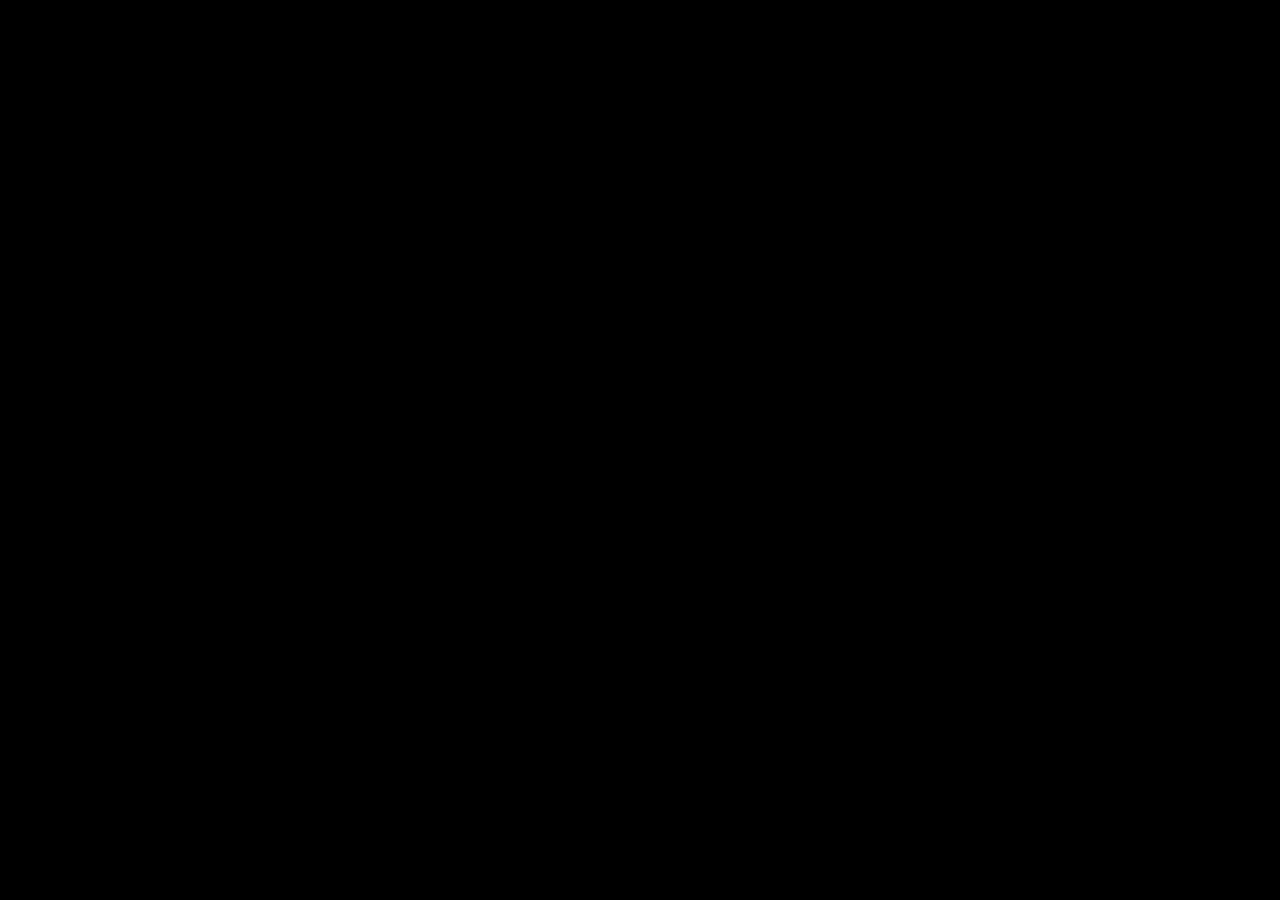
==== commit 1d92f35d: "Add post comments view and fullscreen image viewer for 3DS" ====
--- a/index.html
+++ b/index.html
@@ -14,11 +14,8 @@
             padding: 8px;
             font-size: 14px;
         }
-        h1 {
-            font-size: 18px;
-            margin: 0 0 8px 0;
-            color: #00ff00;
-        }
+        h1 { font-size: 18px; margin: 0 0 8px 0; color: #00ff00; }
+        h2 { font-size: 15px; margin: 8px 0; color: #00ffff; }
         input, button {
             background: #111111;
             color: #00ff00;
@@ -34,6 +31,12 @@
             font-weight: bold;
             cursor: pointer;
         }
+        .btn-row { overflow: hidden; clear: both; }
+        .btn-half {
+            width: 48%;
+            float: left;
+            margin-right: 2%;
+        }
         .post {
             border-bottom: 1px solid #003300;
             padding: 8px 0;
@@ -44,9 +47,10 @@
             color: #00ffff;
             font-weight: bold;
             font-size: 13px;
-            text-decoration: none;
+            text-decoration: underline;
             display: block;
             margin-bottom: 4px;
+            cursor: pointer;
         }
         .thumb {
             float: left;
@@ -54,154 +58,386 @@
             width: 64px;
             height: 64px;
             border: 1px solid #333333;
-        }
-        .meta {
-            color: #888888;
-            font-size: 11px;
-        }
+            cursor: pointer;
+        }
+        .meta { color: #888888; font-size: 11px; }
         .status {
             color: #ffff00;
             text-align: center;
             font-size: 13px;
             margin: 8px 0;
         }
-        .err {
-            color: #ff4444;
-        }
-        #nextBtn {
-            display: none;
-        }
+        .err { color: #ff4444; }
+        .selftext {
+            color: #cccccc;
+            font-size: 12px;
+            margin: 8px 0;
+            white-space: pre-wrap;
+            word-wrap: break-word;
+        }
+        .comment {
+            border-left: 2px solid #004400;
+            margin: 6px 0 6px 4px;
+            padding: 4px 0 4px 6px;
+        }
+        .c-author { color: #00ffaa; font-size: 11px; font-weight: bold; }
+        .c-body {
+            color: #cccccc;
+            font-size: 12px;
+            margin-top: 2px;
+            word-wrap: break-word;
+        }
+        .c-meta { color: #666666; font-size: 10px; }
+        .post-img {
+            max-width: 100%;
+            width: 100%;
+            height: auto;
+            border: 1px solid #333333;
+            margin: 6px 0;
+            cursor: pointer;
+        }
+        #viewList, #viewPost, #viewImg { display: none; }
+        #imgFull {
+            width: 100%;
+            max-width: 400px;
+            height: auto;
+            display: block;
+            margin: 0 auto;
+            border: 1px solid #00ff00;
+        }
+        #imgWrap {
+            text-align: center;
+            margin: 8px 0;
+        }
+        a { color: #00ffff; }
     </style>
 </head>
 <body>
+
+<!-- LIST VIEW -->
+<div id="viewList">
     <h1>3DS Reddit</h1>
     <input type="text" id="subreddit" value="all" maxlength="50">
     <button type="button" onclick="loadPosts(false)">Refresh Subreddit</button>
-
     <div id="status" class="status">Ready</div>
     <div id="posts"></div>
-    <button type="button" id="nextBtn" onclick="loadPosts(true)">Next Page</button>
-
-    <script type="text/javascript">
-        /* Set this to your Cloudflare Worker URL (must end with ?url= or handle query) */
-        var WORKER_URL = "https://damp-shape-c392.k-oleg-dd.workers.dev/?url=";
-        var after = "";
-        var loading = false;
-
-        function setStatus(msg, isErr) {
-            var el = document.getElementById("status");
-            el.innerHTML = msg;
-            el.className = isErr ? "status err" : "status";
-        }
-
-        function loadPosts(isNext) {
-            if (loading) return;
-            loading = true;
-
-            var sub = document.getElementById("subreddit").value || "all";
-            sub = sub.replace(/[^a-zA-Z0-9_\-]/g, "");
-            if (!sub) sub = "all";
-
-            var postsDiv = document.getElementById("posts");
-            setStatus("Loading...");
-            if (!isNext) {
-                postsDiv.innerHTML = "";
-                after = "";
+    <button type="button" id="nextBtn" style="display:none;" onclick="loadPosts(true)">Next Page</button>
+</div>
+
+<!-- POST / COMMENTS VIEW -->
+<div id="viewPost">
+    <button type="button" onclick="showList()">< Back to list</button>
+    <div id="postStatus" class="status"></div>
+    <div id="postBody"></div>
+    <h2>Comments</h2>
+    <div id="comments"></div>
+</div>
+
+<!-- FULLSCREEN IMAGE VIEW -->
+<div id="viewImg">
+    <button type="button" onclick="closeImg()">< Close image</button>
+    <div id="imgStatus" class="status">Loading image...</div>
+    <div id="imgWrap">
+        <img id="imgFull" src="" alt="pic" width="400">
+    </div>
+</div>
+
+<script type="text/javascript">
+    var WORKER_URL = "https://damp-shape-c392.k-oleg-dd.workers.dev/?url=";
+    var after = "";
+    var loading = false;
+    var postsCache = [];
+    var lastView = "list";
+    var currentPost = null;
+
+    function $(id) { return document.getElementById(id); }
+
+    function setStatus(msg, isErr) {
+        var el = $("status");
+        if (!el) return;
+        el.innerHTML = msg;
+        el.className = isErr ? "status err" : "status";
+    }
+
+    function showOnly(which) {
+        $("viewList").style.display = which === "list" ? "block" : "none";
+        $("viewPost").style.display = which === "post" ? "block" : "none";
+        $("viewImg").style.display = which === "img" ? "block" : "none";
+        if (which !== "img") lastView = which;
+    }
+
+    function showList() {
+        showOnly("list");
+        window.scrollTo(0, 0);
+    }
+
+    function esc(s) {
+        if (s === null || s === undefined) return "";
+        return String(s)
+            .replace(/&/g, "&")
+            .replace(/</g, "<")
+            .replace(/>/g, ">")
+            .replace(/"/g, """);
+    }
+
+    function proxyImg(src, w, q) {
+        if (!src) return "";
+        src = src.replace(/&/g, "&");
+        return WORKER_URL + encodeURIComponent(src) + "&type=img&w=" + (w || 64) + "&q=" + (q || 40);
+    }
+
+    function getBigImageUrl(p) {
+        if (!p) return "";
+        try {
+            if (p.preview && p.preview.images && p.preview.images[0]) {
+                var im = p.preview.images[0];
+                if (im.source && im.source.url) return im.source.url.replace(/&/g, "&");
             }
-
-            var redditUrl = "https://www.reddit.com/r/" + sub + ".json?limit=5&raw_json=1";
-            if (after) {
-                redditUrl += "&after=" + encodeURIComponent(after);
+        } catch (e) {}
+        if (p.url_overridden_by_dest && /\.(jpg|jpeg|png|gif|webp)(\?|$)/i.test(p.url_overridden_by_dest)) {
+            return p.url_overridden_by_dest;
+        }
+        if (p.url && /\.(jpg|jpeg|png|gif|webp)(\?|$)/i.test(p.url)) {
+            return p.url;
+        }
+        if (p.thumbnail && p.thumbnail.indexOf("http") === 0) return p.thumbnail;
+        return "";
+    }
+
+    function hasImage(p) {
+        return !!getBigImageUrl(p);
+    }
+
+    function xhrGet(url, onOk, onFail) {
+        var xhr = new XMLHttpRequest();
+        xhr.open("GET", url, true);
+        xhr.timeout = 30000;
+        xhr.onreadystatechange = function () {
+            if (xhr.readyState !== 4) return;
+            if (xhr.status === 200) {
+                try {
+                    onOk(JSON.parse(xhr.responseText));
+                } catch (e) {
+                    if (onFail) onFail("Parse error");
+                }
+            } else {
+                if (onFail) onFail("Error " + xhr.status);
             }
-
-            var finalUrl = WORKER_URL + encodeURIComponent(redditUrl);
-
-            var xhr = new XMLHttpRequest();
-            xhr.open("GET", finalUrl, true);
-            xhr.timeout = 25000;
-
-            xhr.onreadystatechange = function () {
-                if (xhr.readyState !== 4) return;
-                loading = false;
-
-                if (xhr.status === 200) {
-                    try {
-                        var json = JSON.parse(xhr.responseText);
-                        if (!json || !json.data || !json.data.children) {
-                            setStatus("Bad response", true);
-                            return;
+        };
+        xhr.ontimeout = function () { if (onFail) onFail("Timeout"); };
+        xhr.onerror = function () { if (onFail) onFail("Network error"); };
+        try { xhr.send(); } catch (e) { if (onFail) onFail("XHR failed"); }
+    }
+
+    function loadPosts(isNext) {
+        if (loading) return;
+        loading = true;
+
+        var sub = $("subreddit").value || "all";
+        sub = sub.replace(/[^a-zA-Z0-9_\-]/g, "");
+        if (!sub) sub = "all";
+
+        setStatus("Loading...");
+        if (!isNext) {
+            $("posts").innerHTML = "";
+            postsCache = [];
+            after = "";
+        }
+
+        var redditUrl = "https://www.reddit.com/r/" + sub + ".json?limit=5&raw_json=1";
+        if (after) redditUrl += "&after=" + encodeURIComponent(after);
+
+        xhrGet(WORKER_URL + encodeURIComponent(redditUrl), function (json) {
+            loading = false;
+            if (!json || !json.data || !json.data.children) {
+                setStatus("Bad response", true);
+                return;
+            }
+            after = json.data.after || "";
+            renderList(json);
+            setStatus("r/" + sub + " — tap title for comments, tap pic for full image");
+            $("nextBtn").style.display = after ? "block" : "none";
+        }, function (err) {
+            loading = false;
+            setStatus(err, true);
+        });
+    }
+
+    function renderList(json) {
+        var postsDiv = $("posts");
+        var children = json.data.children;
+        var startIdx = postsCache.length;
+
+        for (var i = 0; i < children.length; i++) {
+            var p = children[i].data;
+            if (!p) continue;
+            var idx = postsCache.length;
+            postsCache.push(p);
+
+            var div = document.createElement("div");
+            div.className = "post";
+
+            var imgHtml = "";
+            if (hasImage(p) && p.thumbnail && p.thumbnail.indexOf("http") === 0) {
+                imgHtml =
+                    '<img src="' + proxyImg(p.thumbnail, 64, 40) +
+                    '" class="thumb" width="64" height="64" alt="" ' +
+                    'onclick="openImgFromCache(' + idx + ')">';
+            }
+
+            div.innerHTML =
+                imgHtml +
+                '<a class="title" href="javascript:void(0)" onclick="openPost(' + idx + ')">' +
+                esc(p.title) + "</a>" +
+                '<div class="meta">r/' + esc(p.subreddit) + " | " +
+                (p.score || 0) + " pts | " + (p.num_comments || 0) + " comments</div>";
+
+            postsDiv.appendChild(div);
+        }
+    }
+
+    function openPost(idx) {
+        var p = postsCache[idx];
+        if (!p) return;
+        currentPost = p;
+        showOnly("post");
+        window.scrollTo(0, 0);
+
+        $("postStatus").innerHTML = "Loading comments...";
+        $("postStatus").className = "status";
+        $("comments").innerHTML = "";
+
+        var html = "<h2>" + esc(p.title) + "</h2>";
+        html += '<div class="meta">r/' + esc(p.subreddit) + " | u/" +
+            esc(p.author) + " | " + (p.score || 0) + " pts</div>";
+
+        var big = getBigImageUrl(p);
+        if (big) {
+            html +=
+                '<img class="post-img" src="' + proxyImg(big, 320, 55) +
+                '" alt="" width="320" onclick="openImgUrl(\'' +
+                esc(big).replace(/'/g, "") + '\')">';
+            html += '<div class="meta">Tap image for bigger</div>';
+        }
+
+        if (p.selftext) {
+            var st = p.selftext;
+            if (st.length > 2000) st = st.substring(0, 2000) + "...";
+            html += '<div class="selftext">' + esc(st) + "</div>";
+        }
+
+        $("postBody").innerHTML = html;
+
+        var sub = p.subreddit || "all";
+        var id = p.id;
+        if (!id) {
+            $("postStatus").innerHTML = "No post id";
+            return;
+        }
+
+        var cUrl =
+            "https://www.reddit.com/r/" + encodeURIComponent(sub) +
+            "/comments/" + encodeURIComponent(id) +
+            ".json?limit=25&depth=2&raw_json=1";
+
+        xhrGet(WORKER_URL + encodeURIComponent(cUrl), function (data) {
+            $("postStatus").innerHTML = "Comments";
+            renderComments(data);
+        }, function (err) {
+            $("postStatus").innerHTML = err;
+            $("postStatus").className = "status err";
+        });
+    }
+
+    function renderComments(data) {
+        var box = $("comments");
+        box.innerHTML = "";
+
+        if (!data || !data[1] || !data[1].data || !data[1].data.children) {
+            box.innerHTML = '<div class="meta">No comments</div>';
+            return;
+        }
+
+        var kids = data[1].data.children;
+        var count = 0;
+        for (var i = 0; i < kids.length && count < 30; i++) {
+            var c = kids[i];
+            if (!c || c.kind !== "t1" || !c.data) continue;
+            count++;
+            appendComment(box, c.data, 0);
+
+            // one level of replies
+            try {
+                var reps = c.data.replies;
+                if (reps && reps.data && reps.data.children) {
+                    var rk = reps.data.children;
+                    for (var j = 0; j < rk.length && j < 5; j++) {
+                        if (rk[j].kind === "t1" && rk[j].data) {
+                            appendComment(box, rk[j].data, 1);
                         }
-                        after = json.data.after || "";
-                        render(json);
-                        setStatus("r/" + sub);
-                        document.getElementById("nextBtn").style.display = after ? "block" : "none";
-                    } catch (e) {
-                        setStatus("Parse error", true);
                     }
-                } else {
-                    setStatus("Error " + xhr.status, true);
                 }
-            };
-
-            xhr.ontimeout = function () {
-                loading = false;
-                setStatus("Timeout", true);
-            };
-
-            xhr.onerror = function () {
-                loading = false;
-                setStatus("Network error", true);
-            };
-
-            try {
-                xhr.send();
-            } catch (e) {
-                loading = false;
-                setStatus("XHR failed", true);
-            }
-        }
-
-        function esc(s) {
-            if (!s) return "";
-            return String(s)
-                .replace(/&/g, "&")
-                .replace(/</g, "<")
-                .replace(/>/g, ">")
-                .replace(/"/g, """);
-        }
-
-        function render(json) {
-            var postsDiv = document.getElementById("posts");
-            var children = json.data.children;
-
-            for (var i = 0; i < children.length; i++) {
-                var p = children[i].data;
-                if (!p) continue;
-
-                var div = document.createElement("div");
-                div.className = "post";
-
-                var imgTag = "";
-                var thumb = p.thumbnail;
-                if (thumb && thumb.indexOf("http") === 0 && thumb.indexOf("self") === -1) {
-                    /* type=img tells worker to downscale to tiny JPEG */
-                    var proxiedImg = WORKER_URL + encodeURIComponent(thumb) + "&type=img&w=64&q=40";
-                    imgTag = '<img src="' + proxiedImg + '" class="thumb" width="64" height="64" alt="">';
-                }
-
-                var link = "https://old.reddit.com" + (p.permalink || "");
-                div.innerHTML =
-                    imgTag +
-                    '<a class="title" href="' + esc(link) + '">' + esc(p.title) + "</a>" +
-                    '<div class="meta">r/' + esc(p.subreddit) + " | " + (p.score || 0) + " pts</div>";
-
-                postsDiv.appendChild(div);
-            }
-        }
-
-        window.onload = function () {
-            loadPosts(false);
+            } catch (e) {}
+        }
+
+        if (count === 0) {
+            box.innerHTML = '<div class="meta">No comments</div>';
+        }
+    }
+
+    function appendComment(box, d, depth) {
+        var div = document.createElement("div");
+        div.className = "comment";
+        if (depth) div.style.marginLeft = "12px";
+
+        var body = d.body || "";
+        if (body.length > 800) body = body.substring(0, 800) + "...";
+
+        div.innerHTML =
+            '<div class="c-author">u/' + esc(d.author) + "</div>" +
+            '<div class="c-body">' + esc(body) + "</div>" +
+            '<div class="c-meta">' + (d.score || 0) + " pts</div>";
+
+        box.appendChild(div);
+    }
+
+    function openImgFromCache(idx) {
+        var p = postsCache[idx];
+        if (!p) return;
+        var u = getBigImageUrl(p);
+        if (u) openImgUrl(u);
+    }
+
+    function openImgUrl(rawUrl) {
+        if (!rawUrl) return;
+        rawUrl = String(rawUrl).replace(/&/g, "&");
+        showOnly("img");
+        window.scrollTo(0, 0);
+
+        $("imgStatus").innerHTML = "Loading image...";
+        $("imgStatus").className = "status";
+
+        var img = $("imgFull");
+        img.onload = function () {
+            $("imgStatus").innerHTML = "Tap Close to go back";
         };
-    </script>
+        img.onerror = function () {
+            $("imgStatus").innerHTML = "Image failed";
+            $("imgStatus").className = "status err";
+        };
+        // Bigger for 3DS screen (~400px wide), still compressed
+        img.src = proxyImg(rawUrl, 400, 60);
+    }
+
+    function closeImg() {
+        showOnly(lastView || "list");
+        window.scrollTo(0, 0);
+    }
+
+    window.onload = function () {
+        showOnly("list");
+        loadPosts(false);
+    };
+</script>
 </body>
 </html>
